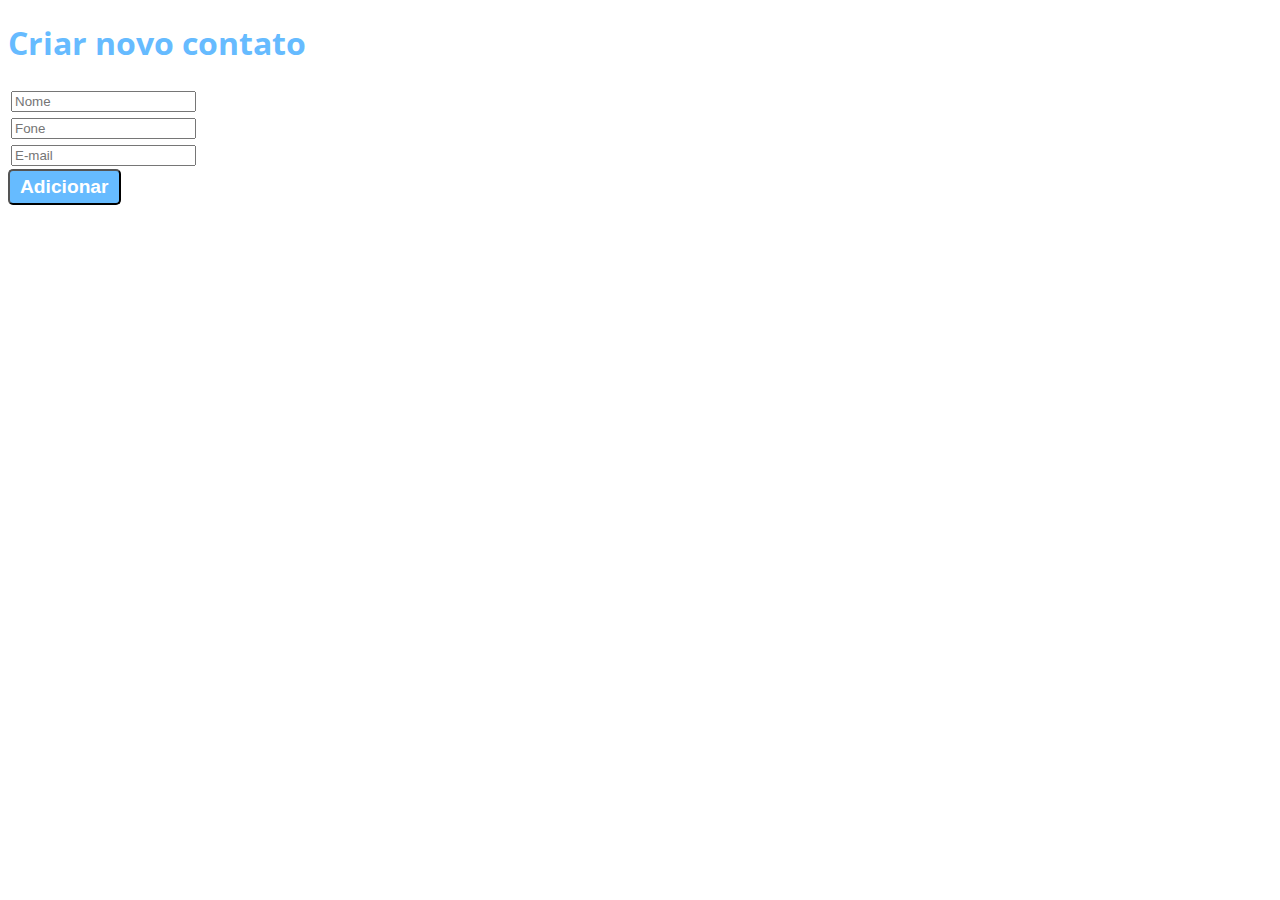
==== src/main/webapp/novo.html @ d2ec0467 "criado classe novo.html - cria contato" ====
<!DOCTYPE html>
<html lang="pt-br">
<head>
<meta charset="utf-8">
<title>Agenda de Contatos</title>
<link rel="icon" href="img/favicon.png">
<link rel="stylesheet" href="style.css">
</head>
<body>
	<h1>Criar novo contato</h1>
	
	<form name="frmContato" action="">
		
		<table>
			<tr>
				<td> <input type="text" name="nome" placeholder="Nome" class="Caixa1"> </td>
			</tr>
			<tr>
				<td> <input type="text" name="fone" placeholder="Fone" class="Caixa2"> </td>
			</tr>
			<tr>
				<td> <input type="text" name="email" placeholder="E-mail" class="Caixa1"> </td>
			</tr>
		</table>
		
		<input type="button" value="Adicionar" class="Botao1" onclick="validar()">
	
	</form>
<script src="js/validador.js"></script>
</body>
</html>
---- src/main/webapp/style.css ----
@charset "utf-8";
@import url('https://fonts.googleapis.com/css2?family=Open+Sans:ital,wght@0,300..800;1,300..800&display=swap');

body {
	font-family: 'Open Sans', sans-serif;
	font-size: 1em;
	font-weight: 400;
}

h1 {
	color: #66bbff;
}

.Botao1 {
	text-decoration: none;
	background-color: #66bbff;
	padding: 5px 10px 5px 10px;
	color: #fff;
	font-size: 1.2em;
	font-weight: 700;
	border-radius: 5px;
}
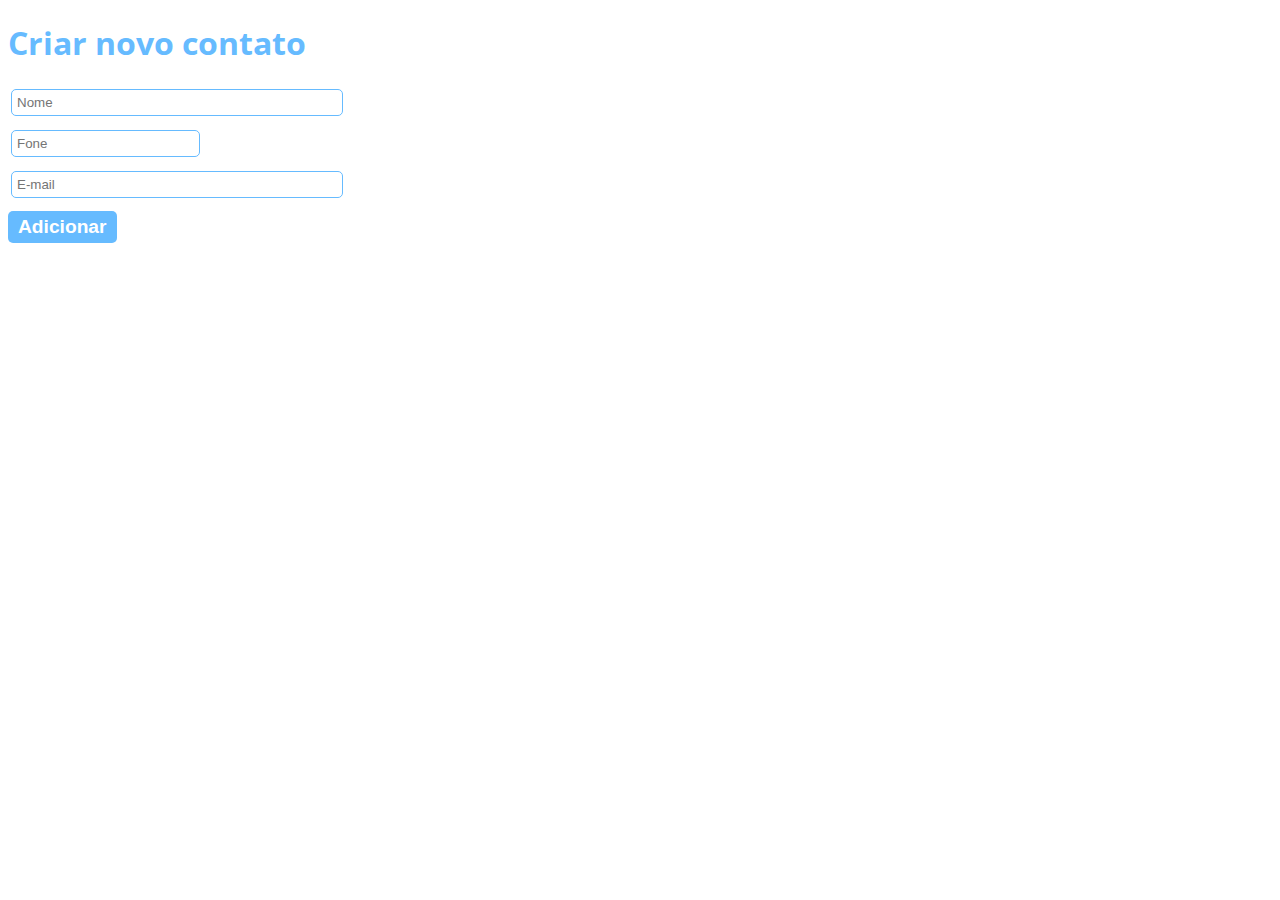
==== commit fc9e52d3: "Endpoint /insert criado" ====
--- a/src/main/webapp/novo.html
+++ b/src/main/webapp/novo.html
@@ -9,7 +9,7 @@
 <body>
 	<h1>Criar novo contato</h1>
 	
-	<form name="frmContato" action="">
+	<form name="frmContato" action="insert">
 		
 		<table>
 			<tr>
--- a/src/main/webapp/style.css
+++ b/src/main/webapp/style.css
@@ -19,4 +19,21 @@
 	font-size: 1.2em;
 	font-weight: 700;
 	border-radius: 5px;
+	border: 0;
+	cursor: pointer;
+}
+
+.Caixa1 {
+	width: 320px;
+	padding: 5px;
+	margin-bottom: 10px;
+	border: 1px solid #66bbff;
+	border-radius: 5px;
+}
+
+.Caixa2 {
+	padding: 5px;
+	margin-bottom: 10px;
+	border: 1px solid #66bbff;
+	border-radius: 5px;
 }